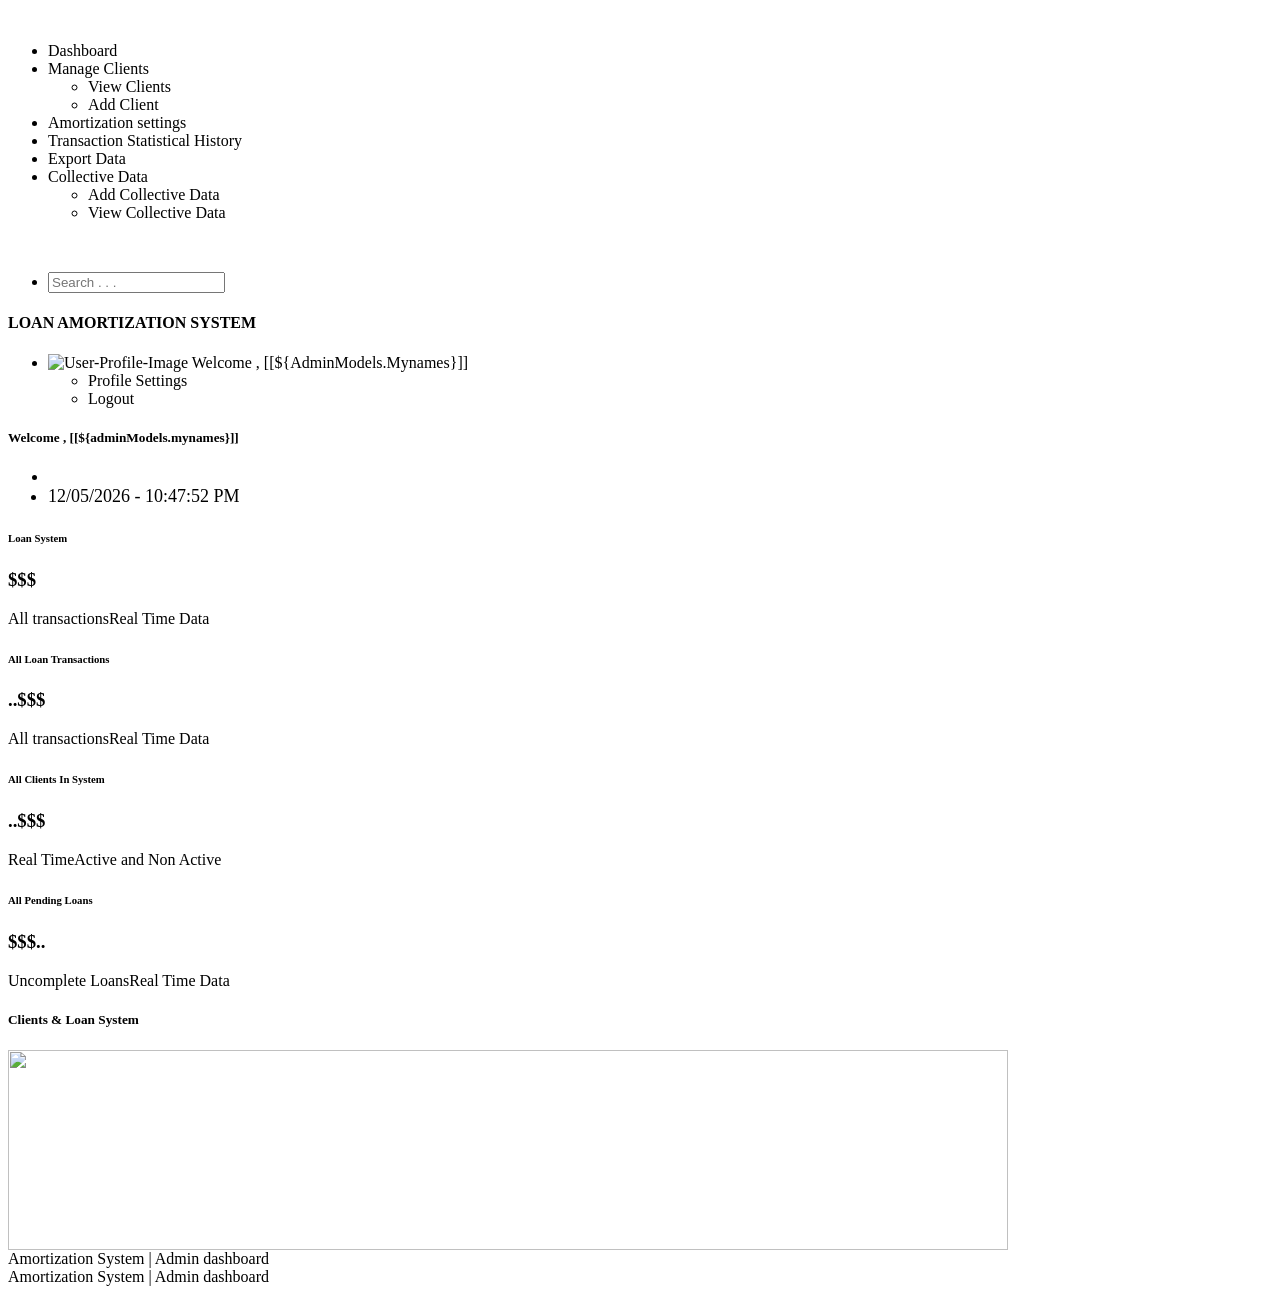
==== src/main/resources/templates/index.html @ 0bc733d4 "initial commit" ====
<!DOCTYPE html>
<html lang="en">

<head>

	<title>Amortization System | Admin dashboard </title>

	<meta charset="utf-8">
	<meta name="viewport" content="width=device-width, initial-scale=1.0, user-scalable=0, minimal-ui">
	<meta http-equiv="X-UA-Compatible" content="IE=edge" />
	<meta name="description" content="Flash Able Bootstrap admin template made using Bootstrap 4 and it has huge amount of ready made feature, UI components, pages which completely fulfills any dashboard needs." />
	<meta name="keywords"
		content="admin templates, bootstrap admin templates, bootstrap 4, dashboard, dashboard templets, sass admin templets, html admin templates, responsive, bootstrap admin templates free download,premium bootstrap admin templates, Flash Able, Flash Able bootstrap admin template">
	<meta name="author" content="Codedthemes" />

	<!-- Favicon icon -->
	
	<link rel="icon" href="../assets/images/amortization.ico" type="image/x-icon">
	<!-- fontawesome icon -->
	<link rel="stylesheet" href="../assets/fonts/fontawesome/css/fontawesome-all.min.css">
	<!-- animation css -->
	<link rel="stylesheet" href="../assets/plugins/animation/css/animate.min.css">

	<!-- vendor css -->
	<link rel="stylesheet" href="../assets/css/style.css">
</head>

<body class="">
	<!-- [ Pre-loader ] start -->
	<div class="loader-bg">
		<div class="loader-track">
			<div class="loader-fill"></div>
		</div>
	</div>
	<!-- [ Pre-loader ] End -->

	<!-- [ navigation menu ] start -->
	<nav class="pcoded-navbar menupos-fixed menu-light brand-blue ">
		<div class="navbar-wrapper ">
			<div class="navbar-brand header-logo">
				<a th:href="@{/home/dashboard}" class="b-brand">
					<img src="../assets/images/amortization.ico" alt="" class="logo images">
					<img src="../assets/images/amortization.ico" alt="" class="logo-thumb images">
				</a>
				<a class="mobile-menu" id="mobile-collapse" style="cursor: pointer;"><span></span></a>
			</div>
			<div class="navbar-content scroll-div">
				<ul class="nav pcoded-inner-navbar">

					<li class="nav-item">
						<a th:href="@{/home/dashboard}" class="nav-link"><span class="pcoded-micon"><i class="feather icon-home"></i></span><span class="pcoded-mtext">Dashboard</span></a>
					</li>

					<li class="nav-item pcoded-hasmenu">
						<a style="cursor: pointer;"  class="nav-link"><span class="pcoded-micon"><i class="feather icon-box"></i></span><span class="pcoded-mtext">Manage Clients</span></a>
						<ul class="pcoded-submenu">
							<li ><a th:href="@{/home/viewClients}" class="">View Clients</a></li>
							<li ><a th:href="@{/home/addClient}" class="">Add Client</a></li>
						</ul>
					</li>

					<li class="nav-item">
						<a th:href="@{/home/amosetting}" class="nav-link"><span class="pcoded-micon"><i class="feather icon-file-text"></i></span><span class="pcoded-mtext">Amortization settings</span></a>
					</li>
					<li class="nav-item">
						<a th:href="@{/home/amo_settings_data}" class="nav-link"><span class="pcoded-micon"><i class="feather icon-align-justify"></i></span><span class="pcoded-mtext">Transaction Statistical History</span></a>
					</li>

					<li class="nav-item">
						<a th:href="@{/home/dashboard}" class="nav-link"><span class="pcoded-micon"><i class="feather icon-pie-chart"></i></span><span class="pcoded-mtext">Export Data</span></a>
					</li>
					<li class="nav-item pcoded-hasmenu">
						<a style="cursor:pointer;" class="nav-link"><span class="pcoded-micon"><i class="feather icon-lock"></i></span><span class="pcoded-mtext">Collective Data</span></a>
						<ul class="pcoded-submenu">
							<li class=""><a th:href="@{/home/dashboard}" class="" target="_blank">Add Collective Data</a></li>
							<li class=""><a th:href="@{/home/dashboard}" class="" target="_blank">View Collective Data</a></li>
						</ul>
					</li>
				</ul>

			</div>
		</div>
	</nav>
	<!-- [ navigation menu ] end -->

	<!-- [ Header ] start -->
	<header class="navbar pcoded-header navbar-expand-lg navbar-light headerpos-fixed">
		<div class="m-header">
			<a class="mobile-menu" id="mobile-collapse1" style="cursor: pointer;"><span></span></a>
			<a th:href="@{/home/dashboard}" class="b-brand">
				<img src="../assets/images/amortization.ico" alt="" class="logo images">
				<img src="../assets/images/amortization.ico" alt="" class="logo-thumb images">
			</a>
		</div>
		<a style="cursor: pointer;" class="mobile-menu" id="mobile-header">
			<i class="feather icon-more-horizontal"></i>
		</a>
		<div class="collapse navbar-collapse">
			<a style="cursor: pointer;" class="mob-toggler"></a>
			<ul class="navbar-nav mr-auto">
				<li class="nav-item">
					<div class="main-search open">
						<div class="input-group">
							<input type="text" id="m-search" class="form-control" placeholder="Search . . .">
							<a style="cursor: pointer;" class="input-group-append search-close">
								<i class="feather icon-x input-group-text"></i>
							</a>
							<span class="input-group-append search-btn btn btn-primary">
								<i class="feather icon-search input-group-text"></i>
							</span>
						</div>
					</div>
				</li>
			</ul>
			<h4>LOAN AMORTIZATION SYSTEM</h4>
			<ul class="navbar-nav ml-auto">

				<li>
					<div class="dropdown drp-user">
						<a style="cursor: pointer;" class="dropdown-toggle" data-toggle="dropdown">
							<i class="icon feather icon-settings"></i>
						</a>
						<div class="dropdown-menu dropdown-menu-right profile-notification">
							<div class="pro-head"th:each="adminModels : ${adminModels}">
								<img src="../assets/images/user/user.png" class="img-radius" alt="User-Profile-Image">
								<span style="text-transform: capitalize;">Welcome , [[${adminModels.mynames}]]</span>
								<a th:href="@{/home/logout}" class="dud-logout" title="Logout">
									<i class="feather icon-log-out"></i>
								</a>
							</div>
							<ul class="pro-body">
								<li><a  class="dropdown-item"><i class="feather icon-settings"></i> Profile Settings</a></li>
								<li><a th:href="@{/home/logout}" class="dropdown-item"><i class="feather icon-lock"></i> Logout</a></li>
							</ul>
						</div>
					</div>
				</li>
			</ul>
		</div>
	</header>
	<!-- [ Header ] end -->

	<!-- [ Main Content ] start -->
	<div class="pcoded-main-container">
		<div class="pcoded-wrapper">
			<div class="pcoded-content">
				<div class="pcoded-inner-content">
					<div class="main-body">
						<div class="page-wrapper">
							<!-- [ breadcrumb ] start -->
							<div class="page-header">
								<div class="page-block">
									<div class="row align-items-center">
										<div class="col-md-12">
											<div class="page-header-title" th:each="adminModels : ${adminModels}">
												<h5>Welcome , [[${adminModels.mynames}]]</h5>
											</div>
											<ul class="breadcrumb">
												<li class="breadcrumb-item"><a th:href="@{/home/dashboard}"><i class="feather icon-home"></i></a></li>
												<li class="breadcrumb-item" id="real-time" style="font-size: large;"></li>
											</ul>
										</div>
									</div>
								</div>
							</div>
							<!-- [ breadcrumb ] end -->
							<!-- [ Main Content ] start -->
							<div class="row">

								<!-- product profit start -->
								<div class="col-xl-3 col-md-6">
									<div class="card prod-p-card bg-c-red">
										<div class="card-body">
											<div class="row align-items-center m-b-25">
												<div class="col">
													<h6 class="m-b-5 text-white">Loan System</h6>
													<h3 class="m-b-0 text-white">$$$</h3>
												</div>
												<div class="col-auto">
													<i class="fas fa-money-bill-alt text-c-red f-18"></i>
												</div>
											</div>
											<p class="m-b-0 text-white"><span class="label label-danger m-r-10">All transactions</span>Real Time Data</p>
										</div>
									</div>
								</div>
								<div class="col-xl-3 col-md-6">
									<div class="card prod-p-card bg-c-blue">
										<div class="card-body">
											<div class="row align-items-center m-b-25">
												<div class="col">
													<h6 class="m-b-5 text-white">All Loan Transactions</h6>
													<h3 class="m-b-0 text-white">..$$$</h3>
												</div>
												<div class="col-auto">
													<i class="fas fa-tags text-c-yellow f-18"></i>
													
												</div>
											</div>
											<p class="m-b-0 text-white"><span class="label label-primary m-r-10">All transactions</span>Real Time Data</p>
										</div>
									</div>
								</div>
								<div class="col-xl-3 col-md-6">
									<div class="card prod-p-card bg-c-green">
										<div class="card-body">
											<div class="row align-items-center m-b-25">
												<div class="col">
													<h6 class="m-b-5 text-white">All Clients In System</h6>
													<h3 class="m-b-0 text-white">..$$$</h3>
												</div>
												<div class="col-auto">
													<i class="fas fa-database text-c-blue f-18"></i>
												</div>
											</div>
											<p class="m-b-0 text-white"><span class="label label-success m-r-10">Real Time</span>Active and Non Active</p>
										</div>
									</div>
								</div>
								<div class="col-xl-3 col-md-6">
									<div class="card prod-p-card bg-c-yellow">
										<div class="card-body">
											<div class="row align-items-center m-b-25">
												<div class="col">
													<h6 class="m-b-5 text-white">All Pending Loans</h6>
													<h3 class="m-b-0 text-white">$$$..</h3>
												</div>
												<div class="col-auto">
													<i class="fas fa-dollar-sign text-c-green f-18"></i>
													
												</div>
											</div>
											<p class="m-b-0 text-white"><span class="label label-warning m-r-10">Uncomplete Loans</span>Real Time Data</p>
										</div>
									</div>
								</div>
								<!-- product profit end -->

								<!-- sessions-section start -->
								<div class="col-xl-8 col-md-6">
									<div class="card table-card">
										<div class="card-header" style="background: white;">
											<h5>Clients & Loan System</h5>
										</div>
										<div style="height:200px;width:1000px;">
											<img src="../assets/images/amortization.ico" style="width:100%;height: 100%;">
										</div>
								</div>
								<!-- sessions-section end -->
								
							</div>

							<!-- [ Main Content ] end -->
						</div>
					</div>
				</div>
			</div>
		</div>
	</div>
	

	<!-- Required Js -->
	<script src="../assets/js/vendor-all.min.js"></script>
	<script src="../assets/plugins/bootstrap/js/bootstrap.min.js"></script>
	<script src="../assets/js/pcoded.min.js"></script>
	<script>
      document.write(document.title +'<br>');
      document.title = "Amortization System | Admin dashboard ";
      document.write(document.title); // displays "Title has been changed!"
   </script>
   <script>
	function display_ct7() {
		var x = new Date()
		var ampm = x.getHours( ) >= 12 ? ' PM' : ' AM';
		hours = x.getHours( ) % 12;
		hours = hours ? hours : 12;
		hours=hours.toString().length==1? 0+hours.toString() : hours;

		var minutes=x.getMinutes().toString()
		minutes=minutes.length==1 ? 0+minutes : minutes;

		var seconds=x.getSeconds().toString()
		seconds=seconds.length==1 ? 0+seconds : seconds;

		var month=(x.getMonth() +1).toString();
		month=month.length==1 ? 0+month : month;

		var dt=x.getDate().toString();
		dt=dt.length==1 ? 0+dt : dt;

		var x1=month + "/" + dt + "/" + x.getFullYear();
		x1 = x1 + " - " +  hours + ":" +  minutes + ":" +  seconds + " " + ampm;
		document.getElementById('real-time').innerHTML = x1;
		display_c7();
		 }
		 function display_c7(){
		var refresh=1000; // Refresh rate in milli seconds
		mytime=setTimeout('display_ct7()',refresh)
		}
		display_c7();

		const section = document.querySelector("section"),
		overlay = document.querySelector(".overlay"),
		showBtn = document.getElementById('show-modal'),
		closeBtn = document.getElementById('close-btn');

		  showBtn.addEventListener("click", () => section.classList.add("active"));

		  overlay.addEventListener("click", () =>
			section.classList.remove("active")
		 );

		  closeBtn.addEventListener("click", () =>
			section.classList.remove("active")
		  );
</script>

</body>

</html>
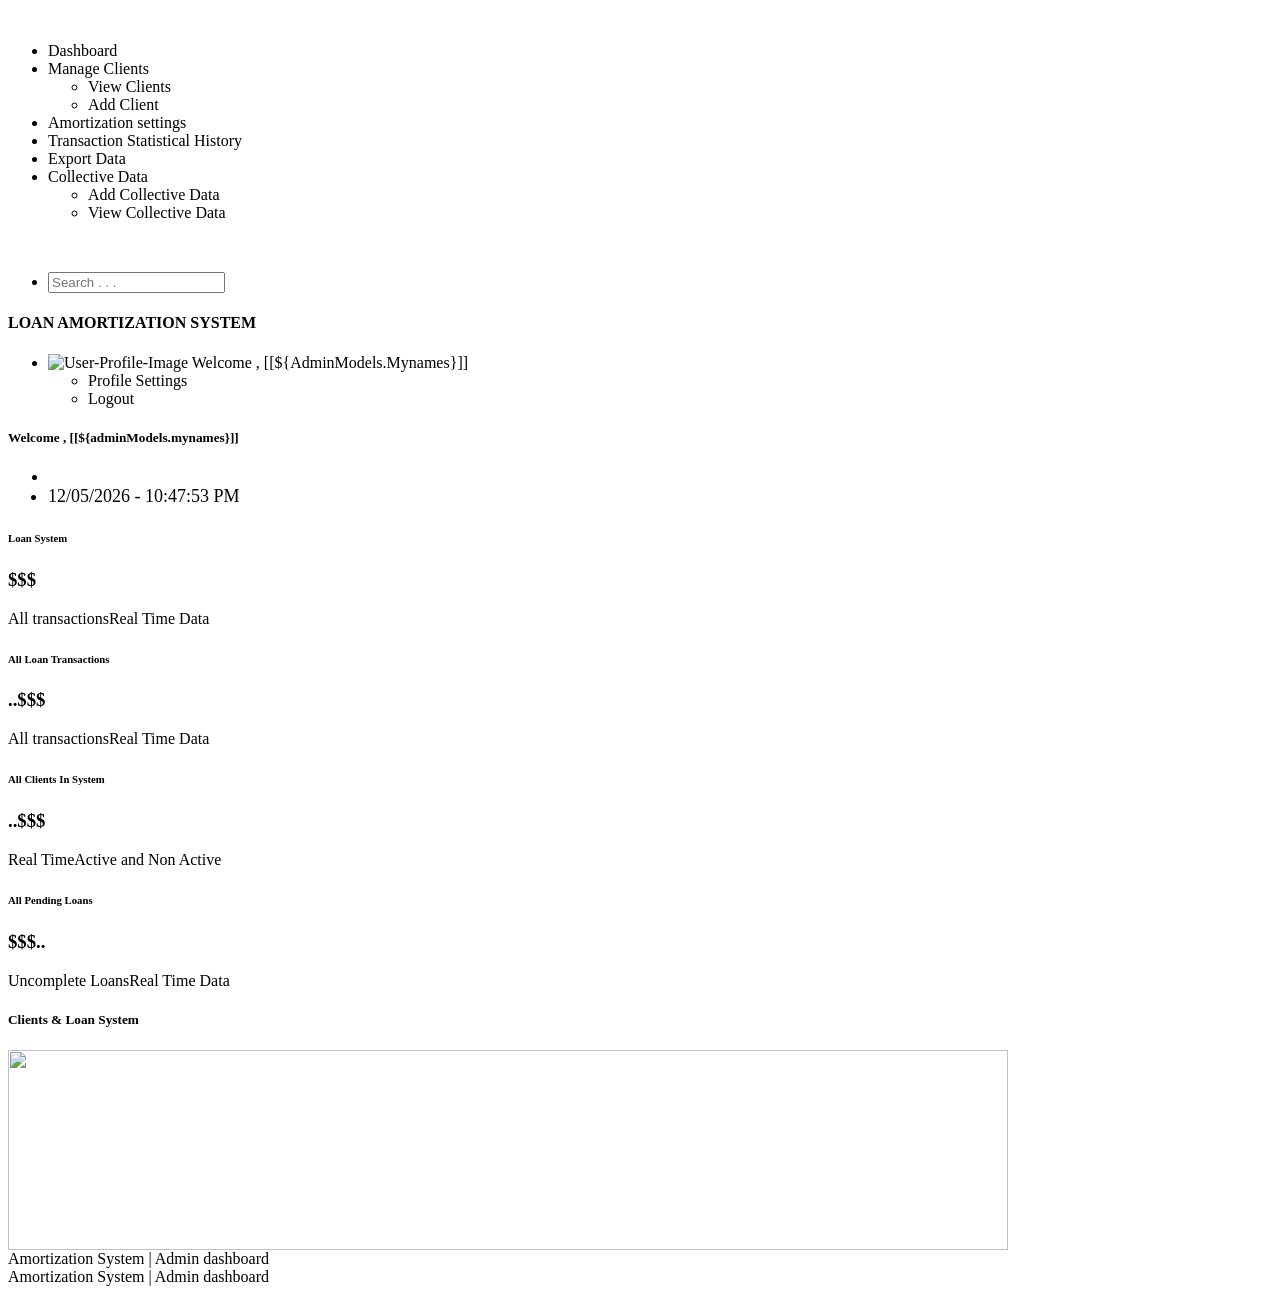
==== commit 31ff3eb1: "Update index.html" ====
--- a/src/main/resources/templates/index.html
+++ b/src/main/resources/templates/index.html
@@ -67,7 +67,7 @@
 					</li>
 
 					<li class="nav-item">
-						<a th:href="@{/home/dashboard}" class="nav-link"><span class="pcoded-micon"><i class="feather icon-pie-chart"></i></span><span class="pcoded-mtext">Export Data</span></a>
+						<a th:href="@{/users/export/excel}" class="nav-link"><span class="pcoded-micon"><i class="feather icon-pie-chart"></i></span><span class="pcoded-mtext">Export Data</span></a>
 					</li>
 					<li class="nav-item pcoded-hasmenu">
 						<a style="cursor:pointer;" class="nav-link"><span class="pcoded-micon"><i class="feather icon-lock"></i></span><span class="pcoded-mtext">Collective Data</span></a>
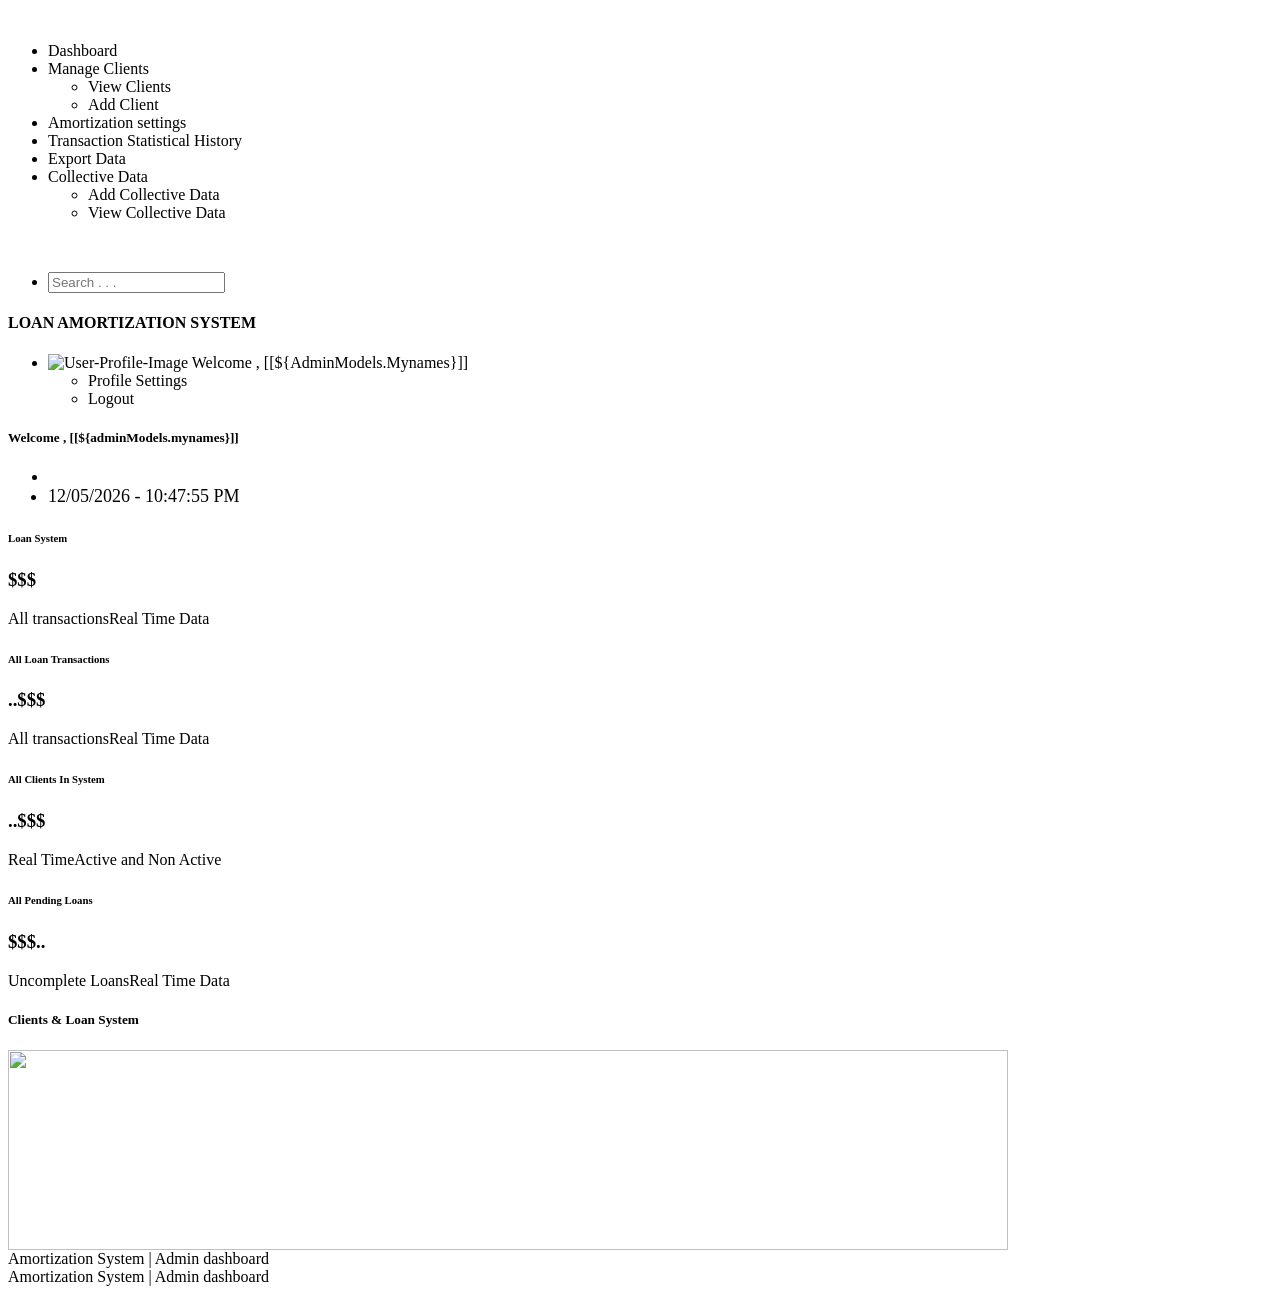
==== commit f56c9da1: "Update index.html" ====
--- a/src/main/resources/templates/index.html
+++ b/src/main/resources/templates/index.html
@@ -67,7 +67,7 @@
 					</li>
 
 					<li class="nav-item">
-						<a th:href="@{/users/export/excel}" class="nav-link"><span class="pcoded-micon"><i class="feather icon-pie-chart"></i></span><span class="pcoded-mtext">Export Data</span></a>
+						<a th:href="@{/home/dashboard}" class="nav-link"><span class="pcoded-micon"><i class="feather icon-pie-chart"></i></span><span class="pcoded-mtext">Export Data</span></a>
 					</li>
 					<li class="nav-item pcoded-hasmenu">
 						<a style="cursor:pointer;" class="nav-link"><span class="pcoded-micon"><i class="feather icon-lock"></i></span><span class="pcoded-mtext">Collective Data</span></a>
